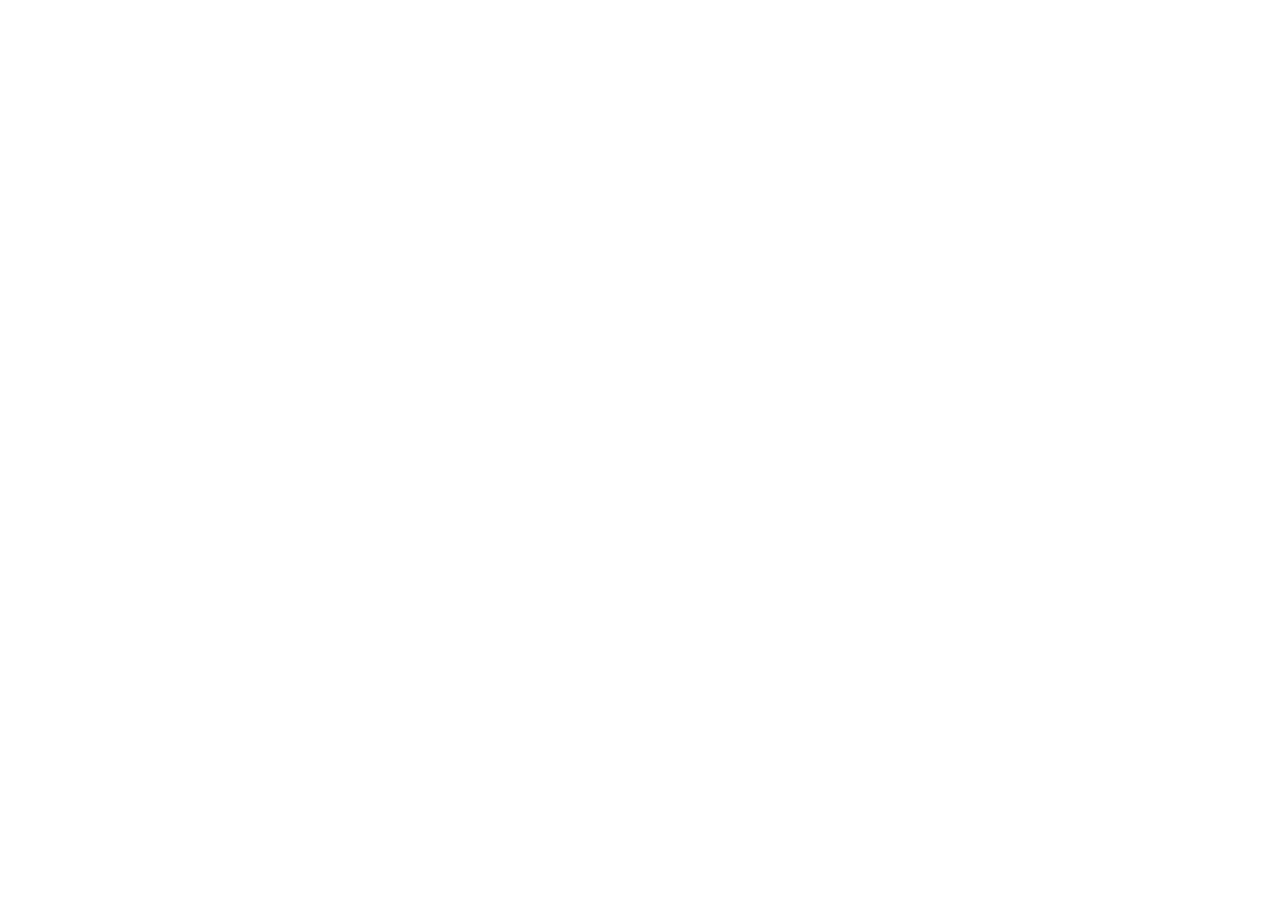
==== site/view.html @ ec3367c3 "Added adobe PDF reader" ====
<!DOCTYPE html>
<html lang="en">
<head>
    <meta charset="UTF-8">
    <meta name="viewport" content="width=device-width, initial-scale=1.0">
    <title>My CV</title>
    <style>
        body, html {
            margin: 0;
            padding: 0;
            height: 100%;
            overflow: hidden; 
        }
        #adobe-dc-view {
            height: 100vh;
            width: 100vw;
        }
    </style>
</head>
<body>

    <div id="adobe-dc-view"></div>

    <script src="https://acrobatservices.adobe.com/view-sdk/viewer.js"></script>
    
    <script type="text/javascript">
        document.addEventListener("adobe_dc_view_sdk.ready", function(){ 
            var adobeDCView = new AdobeDC.View({
                clientId: "9200ae567712402d9f29bd549d587c9a", 
                divId: "adobe-dc-view"
            });
            
            const urlParams = new URLSearchParams(window.location.search);
            let targetPdf = urlParams.get('file');
            const displayFileName = targetPdf.split('/').pop();

            adobeDCView.previewFile({
                content:{
                    location: {url: targetPdf}
                },
                metaData:{fileName: displayFileName}
            }, {
                embedMode: "FULL_WINDOW",
                defaultViewMode: "FIT_PAGE",
                showDownloadPDF: true,
                showPrintPDF: false,
                showAnnotationTools: false,
                showLeftHandPanel: false
            });
        });
    </script>

</body>
</html>
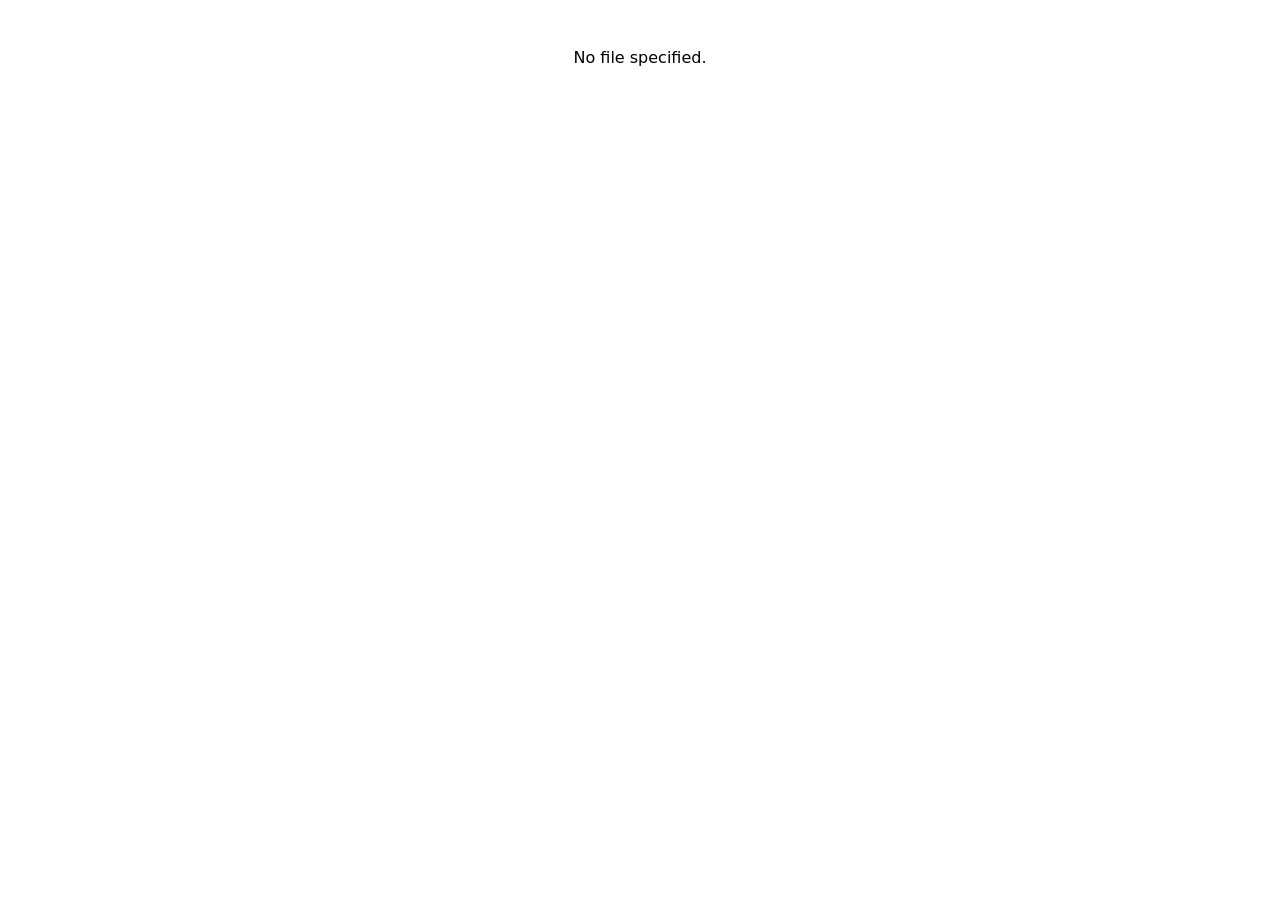
==== commit 5c31d488: "Added PDF.js" ====
--- a/site/view.html
+++ b/site/view.html
@@ -1,3 +1,4 @@
+
 <!DOCTYPE html>
 <html lang="en">
 <head>
@@ -9,46 +10,47 @@
             margin: 0;
             padding: 0;
             height: 100%;
-            overflow: hidden; 
+            overflow: hidden;
         }
-        #adobe-dc-view {
+        #pdf-frame {
             height: 100vh;
             width: 100vw;
+            border: none;
+        }
+        #pdf-frame:not([src]) {
+            display: none;
+        }
+        #error-msg {
+            display: none;
+            font-family: system-ui, sans-serif;
+            text-align: center;
+            padding: 2rem;
         }
     </style>
 </head>
 <body>
 
-    <div id="adobe-dc-view"></div>
+    <iframe id="pdf-frame" title="CV Preview" allowfullscreen></iframe>
+    <div id="error-msg">
+        <p>No file specified.</p>
+    </div>
 
-    <script src="https://acrobatservices.adobe.com/view-sdk/viewer.js"></script>
-    
     <script type="text/javascript">
-        document.addEventListener("adobe_dc_view_sdk.ready", function(){ 
-            var adobeDCView = new AdobeDC.View({
-                clientId: "9200ae567712402d9f29bd549d587c9a", 
-                divId: "adobe-dc-view"
-            });
-            
-            const urlParams = new URLSearchParams(window.location.search);
-            let targetPdf = urlParams.get('file');
-            const displayFileName = targetPdf.split('/').pop();
+        const urlParams = new URLSearchParams(window.location.search);
+        const targetPdf = urlParams.get('file');
+        const frame = document.getElementById('pdf-frame');
+        const errorMsg = document.getElementById('error-msg');
 
-            adobeDCView.previewFile({
-                content:{
-                    location: {url: targetPdf}
-                },
-                metaData:{fileName: displayFileName}
-            }, {
-                embedMode: "FULL_WINDOW",
-                defaultViewMode: "FIT_PAGE",
-                showDownloadPDF: true,
-                showPrintPDF: false,
-                showAnnotationTools: false,
-                showLeftHandPanel: false
-            });
-        });
+        if (targetPdf) {
+            // /vendor/pdfjs/web/viewer.html is the self-hosted, official
+            // PDF.js viewer build. It natively supports ?file=<url>.
+            const viewerUrl = '/vendor/pdfjs/web/viewer.html?file='
+                + encodeURIComponent(targetPdf);
+            frame.src = viewerUrl;
+        } else {
+            errorMsg.style.display = 'block';
+        }
     </script>
 
 </body>
-</html>+</html>
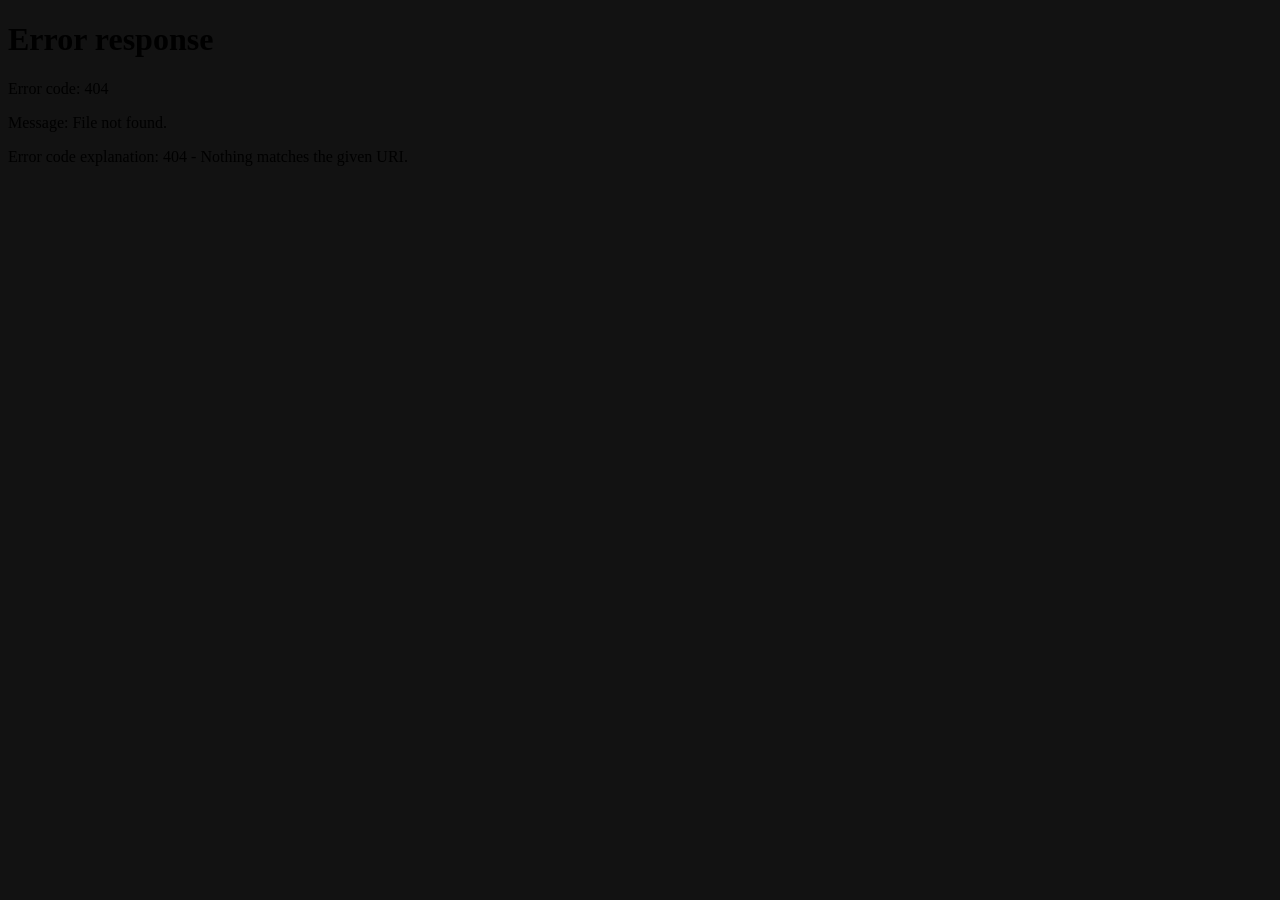
==== commit 47658526: "a" ====
--- a/site/view.html
+++ b/site/view.html
@@ -1,56 +1,55 @@
-
 <!DOCTYPE html>
 <html lang="en">
 <head>
     <meta charset="UTF-8">
-    <meta name="viewport" content="width=device-width, initial-scale=1.0">
-    <title>My CV</title>
+    <meta name="viewport" content="width=device-width, initial-scale=1.0, maximum-scale=1.0, user-scalable=no">
+    <title>Document Viewer</title>
     <style>
         body, html {
             margin: 0;
             padding: 0;
             height: 100%;
+            background-color: #121212; /* Dark background before loading */
             overflow: hidden;
+            -webkit-overflow-scrolling: touch;
         }
         #pdf-frame {
             height: 100vh;
             width: 100vw;
             border: none;
+            display: block;
         }
         #pdf-frame:not([src]) {
             display: none;
-        }
-        #error-msg {
-            display: none;
-            font-family: system-ui, sans-serif;
-            text-align: center;
-            padding: 2rem;
         }
     </style>
 </head>
 <body>
 
-    <iframe id="pdf-frame" title="CV Preview" allowfullscreen></iframe>
-    <div id="error-msg">
-        <p>No file specified.</p>
-    </div>
+    <iframe id="pdf-frame" title="Document Preview" allowfullscreen></iframe>
 
     <script type="text/javascript">
+        // 1. Grab the file parameter from your clean URL
         const urlParams = new URLSearchParams(window.location.search);
-        const targetPdf = urlParams.get('file');
-        const frame = document.getElementById('pdf-frame');
-        const errorMsg = document.getElementById('error-msg');
+        let targetPdf = urlParams.get('file');
 
-        if (targetPdf) {
-            // /vendor/pdfjs/web/viewer.html is the self-hosted, official
-            // PDF.js viewer build. It natively supports ?file=<url>.
-            const viewerUrl = '/vendor/pdfjs/web/viewer.html?file='
-                + encodeURIComponent(targetPdf);
-            frame.src = viewerUrl;
-        } else {
-            errorMsg.style.display = 'block';
+        // 2. Fallback: If no file is specified, default to your main CV
+        if (!targetPdf) {
+            targetPdf = '/cv/guilherme-cardoso-de-araujo-cv-fr.pdf';
         }
+
+        // 3. Ensure the path starts with a "/" so Nginx knows to look in the root
+        if (!targetPdf.startsWith('/')) {
+            targetPdf = '/' + targetPdf;
+        }
+
+        // 4. Point to the correct local PDF.js installation path
+        const viewerPath = '/pdfjs/web/viewer.html';
+        
+        // 5. Construct the final URL and load the iframe
+        const finalUrl = viewerPath + '?file=' + encodeURIComponent(targetPdf);
+        document.getElementById('pdf-frame').src = finalUrl;
     </script>
 
 </body>
-</html>
+</html>
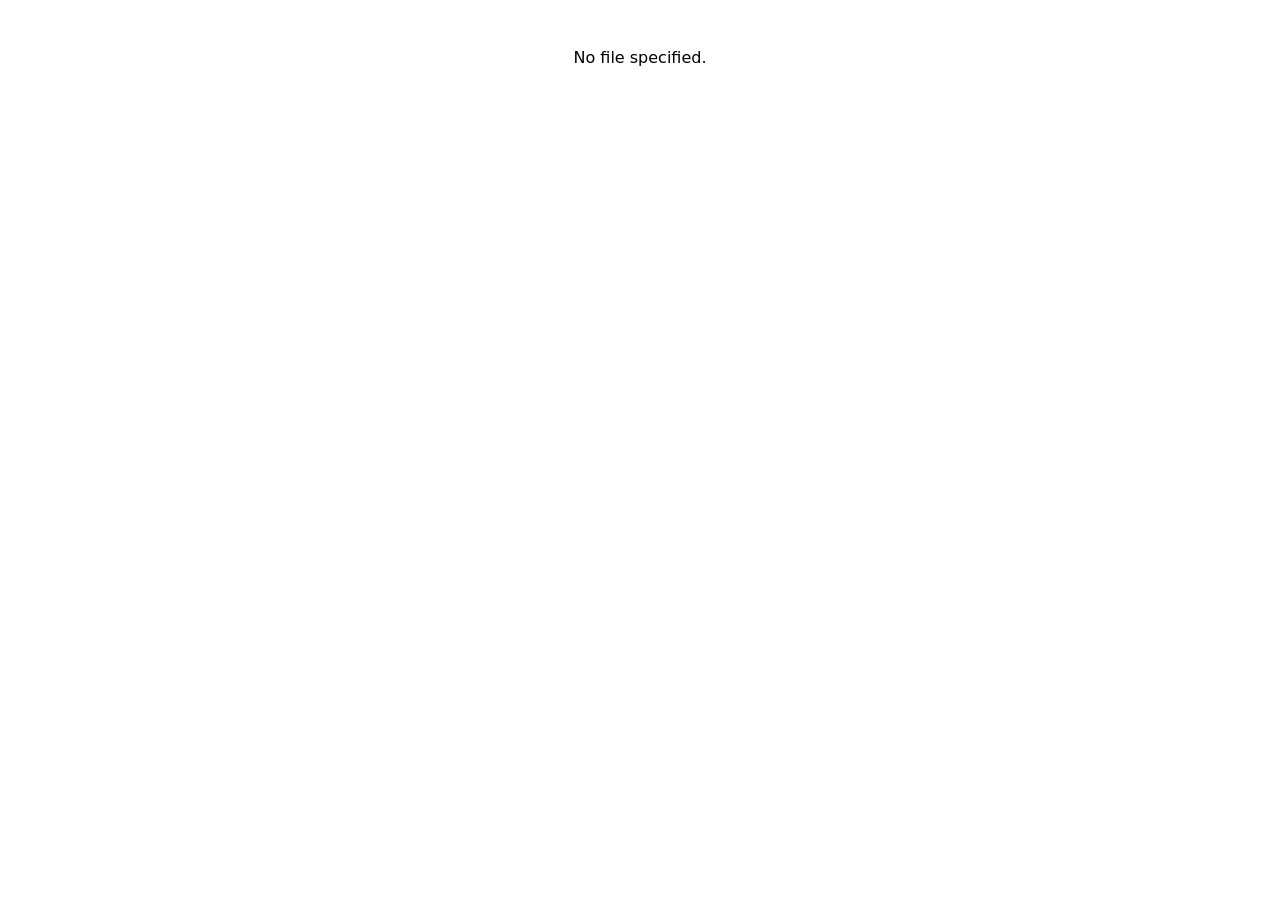
==== commit df82259f: "aa" ====
--- a/site/view.html
+++ b/site/view.html
@@ -2,53 +2,59 @@
 <html lang="en">
 <head>
     <meta charset="UTF-8">
-    <meta name="viewport" content="width=device-width, initial-scale=1.0, maximum-scale=1.0, user-scalable=no">
-    <title>Document Viewer</title>
+    <meta name="viewport" content="width=device-width, initial-scale=1.0">
+    <title>My CV</title>
     <style>
         body, html {
             margin: 0;
             padding: 0;
             height: 100%;
-            background-color: #121212; /* Dark background before loading */
             overflow: hidden;
-            -webkit-overflow-scrolling: touch;
         }
         #pdf-frame {
             height: 100vh;
             width: 100vw;
             border: none;
-            display: block;
         }
         #pdf-frame:not([src]) {
             display: none;
+        }
+        #error-msg {
+            display: none;
+            font-family: system-ui, sans-serif;
+            text-align: center;
+            padding: 2rem;
         }
     </style>
 </head>
 <body>
 
-    <iframe id="pdf-frame" title="Document Preview" allowfullscreen></iframe>
+    <iframe id="pdf-frame" title="CV Preview" allowfullscreen></iframe>
+    <div id="error-msg">
+        <p>No file specified.</p>
+    </div>
 
     <script type="text/javascript">
-        // 1. Grab the file parameter from your clean URL
         const urlParams = new URLSearchParams(window.location.search);
-        let targetPdf = urlParams.get('file');
+        const targetPdf = urlParams.get('file');
+        const frame = document.getElementById('pdf-frame');
+        const errorMsg = document.getElementById('error-msg');
 
-        // 2. Fallback: If no file is specified, default to your main CV
-        if (!targetPdf) {
-            targetPdf = '/cv/guilherme-cardoso-de-araujo-cv-fr.pdf';
+        if (targetPdf) {
+            // Resolve against the site root FIRST. Without this, a relative
+            // path like "cv/foo.pdf" gets resolved by the browser relative
+            // to viewer.html's own location (/vendor/pdfjs/web/) instead of
+            // the site root, and silently 404s.
+            const absolutePdfUrl = new URL(targetPdf, window.location.origin + '/').href;
+
+            // /vendor/pdfjs/web/viewer.html is the self-hosted, official
+            // PDF.js viewer build. It natively supports ?file=<url>.
+            const viewerUrl = '/vendor/pdfjs/web/viewer.html?file='
+                + encodeURIComponent(absolutePdfUrl);
+            frame.src = viewerUrl;
+        } else {
+            errorMsg.style.display = 'block';
         }
-
-        // 3. Ensure the path starts with a "/" so Nginx knows to look in the root
-        if (!targetPdf.startsWith('/')) {
-            targetPdf = '/' + targetPdf;
-        }
-
-        // 4. Point to the correct local PDF.js installation path
-        const viewerPath = '/pdfjs/web/viewer.html';
-        
-        // 5. Construct the final URL and load the iframe
-        const finalUrl = viewerPath + '?file=' + encodeURIComponent(targetPdf);
-        document.getElementById('pdf-frame').src = finalUrl;
     </script>
 
 </body>
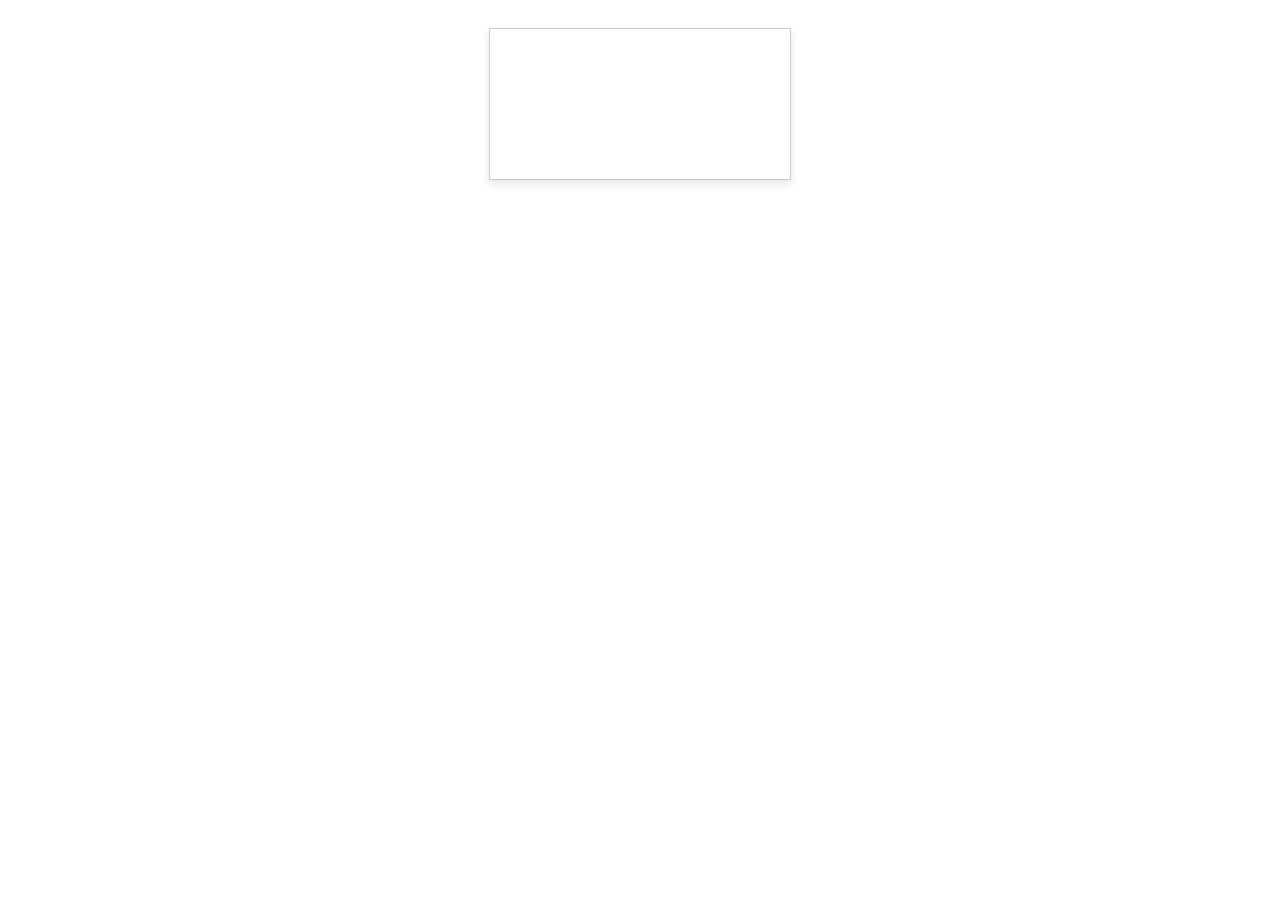
==== commit 4b15476d: "a" ====
--- a/site/view.html
+++ b/site/view.html
@@ -1,61 +1,35 @@
 <!DOCTYPE html>
-<html lang="en">
+<html lang="fr">
 <head>
     <meta charset="UTF-8">
     <meta name="viewport" content="width=device-width, initial-scale=1.0">
-    <title>My CV</title>
+    <title>CV - Guilherme Cardoso de Araujo</title>
+    
+    <link rel="stylesheet" href="css/styles.css">
+    <link rel="stylesheet" href="css/custom.css">
+    
+    <script src="https://cdnjs.cloudflare.com/ajax/libs/pdf.js/3.11.174/pdf.min.js"></script>
+
     <style>
-        body, html {
-            margin: 0;
-            padding: 0;
-            height: 100%;
-            overflow: hidden;
+        /* Basic styling to center the CV */
+        .pdf-container {
+            display: flex;
+            justify-content: center;
+            padding: 20px;
         }
-        #pdf-frame {
-            height: 100vh;
-            width: 100vw;
-            border: none;
-        }
-        #pdf-frame:not([src]) {
-            display: none;
-        }
-        #error-msg {
-            display: none;
-            font-family: system-ui, sans-serif;
-            text-align: center;
-            padding: 2rem;
+        #pdf-render {
+            border: 1px solid #ccc;
+            box-shadow: 0 4px 8px rgba(0,0,0,0.1);
         }
     </style>
 </head>
 <body>
 
-    <iframe id="pdf-frame" title="CV Preview" allowfullscreen></iframe>
-    <div id="error-msg">
-        <p>No file specified.</p>
+    <div class="pdf-container">
+        <canvas id="pdf-render"></canvas>
     </div>
 
-    <script type="text/javascript">
-        const urlParams = new URLSearchParams(window.location.search);
-        const targetPdf = urlParams.get('file');
-        const frame = document.getElementById('pdf-frame');
-        const errorMsg = document.getElementById('error-msg');
-
-        if (targetPdf) {
-            // Resolve against the site root FIRST. Without this, a relative
-            // path like "cv/foo.pdf" gets resolved by the browser relative
-            // to viewer.html's own location (/vendor/pdfjs/web/) instead of
-            // the site root, and silently 404s.
-            const absolutePdfUrl = new URL(targetPdf, window.location.origin + '/').href;
-
-            // /vendor/pdfjs/web/viewer.html is the self-hosted, official
-            // PDF.js viewer build. It natively supports ?file=<url>.
-            const viewerUrl = '/vendor/pdfjs/web/viewer.html?file='
-                + encodeURIComponent(absolutePdfUrl);
-            frame.src = viewerUrl;
-        } else {
-            errorMsg.style.display = 'block';
-        }
-    </script>
+    <script src="js/pdf-viewer.js"></script>
 
 </body>
 </html>
--- a/site/css/styles.css
+++ b/site/css/styles.css
@@ -0,0 +1,146 @@
+html {
+    scroll-behavior: smooth;
+    scroll-padding-top: 10rem;
+}
+
+body {
+    min-height: 100vh;
+    color: var(--bs-body-color);
+    position: relative;
+    z-index: 0;
+}
+
+body::before {
+    content: '';
+    position: fixed;
+    inset: 0;
+    z-index: -1;
+    
+    background-image: radial-gradient(circle, rgba(255,255,255,0.07) 1px, transparent 1px);
+    background-size: 36px 36px;
+    
+    pointer-events: none;
+}
+
+
+header {
+    background-color: var(--bs-body-bg); 
+    background-image: linear-gradient(to bottom, var(--bs-border-color), transparent 90%);    
+}
+
+.animated-link {
+    text-decoration: none;
+    color: var(--bs-body-color); 
+    position: relative;
+}
+
+.animated-link::after {
+    content: '';
+    position: absolute;
+    width: 100%;
+    height: 2px;
+    bottom: -0.5rem;
+    left: 0;
+    background-color: var(--bs-info);
+
+    transform-origin: bottom left; 
+    transform: scaleX(0);
+    transition: transform 0.1s ease-out; 
+}
+
+.nav-link.active .animated-link {
+    color: var(--bs-info); 
+}
+.nav-link.active .animated-link::after {
+    transform: scaleX(0.5); /* Shows the line at 50% width */
+}
+.nav-link:hover .animated-link::after {
+    transform: scaleX(0.5); 
+}
+
+/* Twinkle stars section */
+
+.stars {
+    width: 1px;
+    height: 1px;
+    position: absolute;
+    background: white;
+    box-shadow: 2vw 5vh 2px white, 10vw 8vh 2px white, 15vw 15vh 1px white,
+    22vw 22vh 1px white, 28vw 12vh 2px white, 32vw 32vh 1px white,
+    38vw 18vh 2px white, 42vw 35vh 1px white, 48vw 25vh 2px white,
+    53vw 42vh 1px white, 58vw 15vh 2px white, 63vw 38vh 1px white,
+    68vw 28vh 2px white, 73vw 45vh 1px white, 78vw 32vh 2px white,
+    83vw 48vh 1px white, 88vw 20vh 2px white, 93vw 52vh 1px white,
+    98vw 35vh 2px white, 5vw 60vh 1px white, 12vw 65vh 2px white,
+    18vw 72vh 1px white, 25vw 78vh 2px white, 30vw 85vh 1px white,
+    35vw 68vh 2px white, 40vw 82vh 1px white, 45vw 92vh 2px white,
+    50vw 75vh 1px white, 55vw 88vh 2px white, 60vw 95vh 1px white,
+    65vw 72vh 2px white, 70vw 85vh 1px white, 75vw 78vh 2px white,
+    80vw 92vh 1px white, 85vw 82vh 2px white, 90vw 88vh 1px white,
+    95vw 75vh 2px white;
+    animation: twinkle 8s infinite linear;
+}
+
+.shooting-star {
+    position: absolute;
+    width: 100px;
+    height: 2px;
+    background: linear-gradient(90deg, white, transparent);
+    animation: shoot 3s infinite ease-in;
+}
+
+.shooting-star:nth-child(1) {
+    top: 20%;
+    left: -100px;
+    animation-delay: 0s;
+}
+
+.shooting-star:nth-child(2) {
+    top: 35%;
+    left: -100px;
+    animation-delay: 1s;
+}
+
+.shooting-star:nth-child(3) {
+    top: 50%;
+    left: -100px;
+    animation-delay: 2s;
+}
+
+@keyframes twinkle {
+    0%,
+    100% {
+        opacity: 0.8;
+    }
+    50% {
+        opacity: 0.4;
+    }
+}
+
+@keyframes shoot {
+    0% {
+        transform: translateX(0) translateY(0) rotate(25deg);
+        opacity: 1;
+    }
+    100% {
+        transform: translateX(120vw) translateY(50vh) rotate(25deg);
+        opacity: 0;
+    }
+}
+
+/* Additional twinkling stars with different animation timing */
+.stars::after {
+    content: "";
+    position: absolute;
+    width: 1px;
+    height: 1px;
+    background: white;
+    box-shadow: 8vw 12vh 2px white, 16vw 18vh 1px white, 24vw 25vh 2px white,
+        33vw 15vh 1px white, 41vw 28vh 2px white, 49vw 35vh 1px white,
+        57vw 22vh 2px white, 65vw 42vh 1px white, 73vw 28vh 2px white,
+        81vw 48vh 1px white, 89vw 32vh 2px white, 97vw 45vh 1px white,
+        3vw 68vh 2px white, 11vw 75vh 1px white, 19vw 82vh 2px white,
+        27vw 88vh 1px white, 35vw 72vh 2px white, 43vw 85vh 1px white,
+        51vw 92vh 2px white, 59vw 78vh 1px white;
+    animation: twinkle 6s infinite linear reverse;
+}
--- a/site/css/custom.css
+++ b/site/css/custom.css
@@ -0,0 +1,41 @@
+/* File dedicated to modify bootstrap's/browser's defaults */
+
+[data-bs-theme="dark"] {
+    --bs-body-bg: #0f0f0f; 
+    --bs-body-color: #ffffff; 
+    --bs-border-color: rgba(255, 255, 255, 0.07); 
+}
+
+
+/* Nav icon hover */
+
+.nav-icon-hover svg {
+    transition: transform 0.2s ease-in-out, fill 0.2s ease-in-out;
+}
+
+.nav-icon-hover:hover svg {
+    transform: translateY(-3px); 
+    fill: var(--bs-info);
+}
+
+.min-vh-50 { min-height: 50vh; }
+.min-vh-75 { min-height: 75vh; }
+
+/*Beginning of scroll wheel removal */
+
+/* For Chrome, Safari, and Opera */
+body::-webkit-scrollbar {
+  display: none;
+}
+
+/* For Firefox */
+body {
+  scrollbar-width: none;
+}
+
+/* For Internet Explorer and Edge */
+body {
+  -ms-overflow-style: none;
+}
+
+/*End of scroll wheel removal */
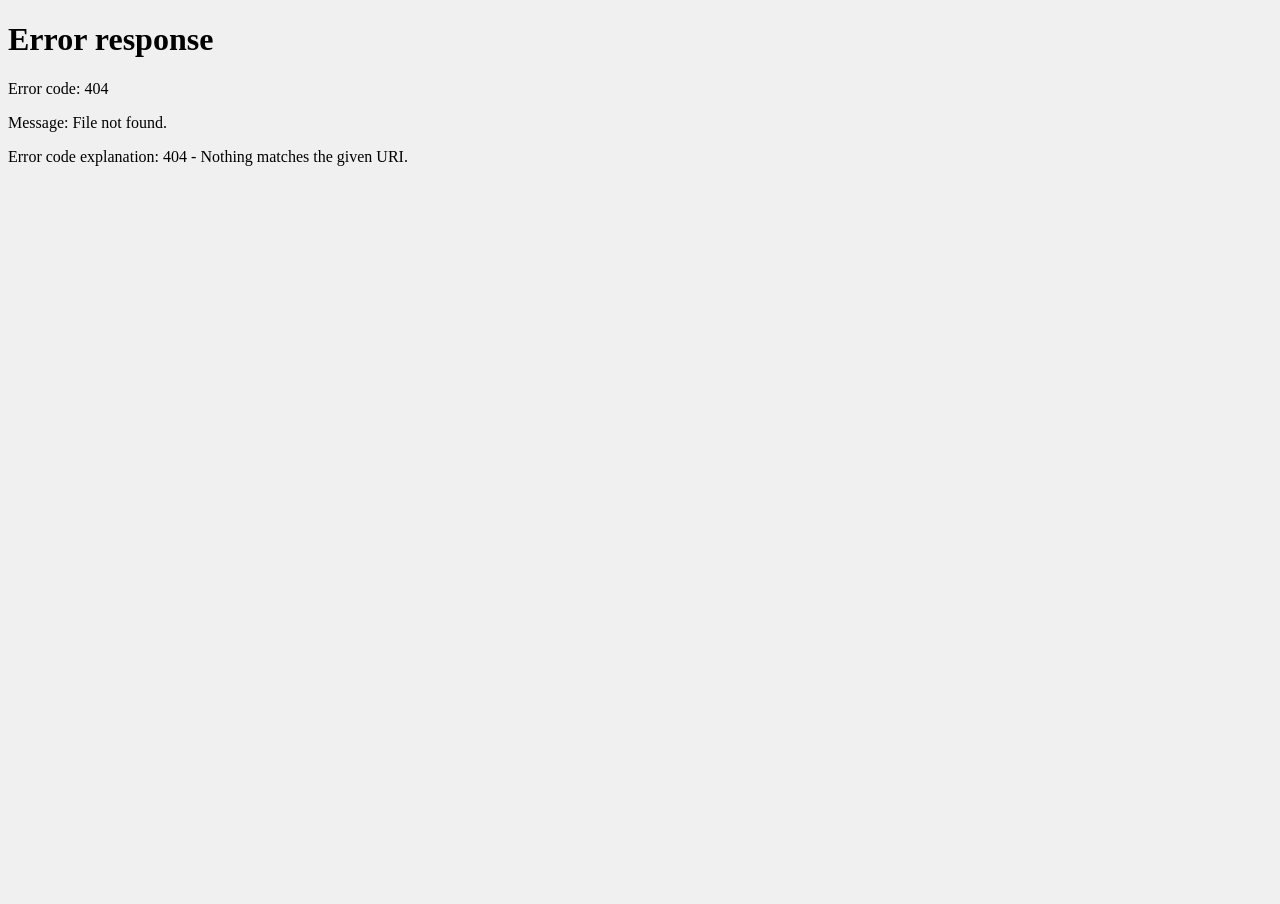
==== commit fd8bfef3: "a" ====
--- a/site/view.html
+++ b/site/view.html
@@ -4,32 +4,52 @@
     <meta charset="UTF-8">
     <meta name="viewport" content="width=device-width, initial-scale=1.0">
     <title>CV - Guilherme Cardoso de Araujo</title>
-    
-    <link rel="stylesheet" href="css/styles.css">
-    <link rel="stylesheet" href="css/custom.css">
-    
-    <script src="https://cdnjs.cloudflare.com/ajax/libs/pdf.js/3.11.174/pdf.min.js"></script>
-
     <style>
-        /* Basic styling to center the CV */
-        .pdf-container {
-            display: flex;
-            justify-content: center;
-            padding: 20px;
+        body, html {
+            margin: 0;
+            padding: 0;
+            height: 100%;
+            overflow: hidden;
+            background-color: #f0f0f0; /* Matches typical PDF viewer background */
         }
-        #pdf-render {
-            border: 1px solid #ccc;
-            box-shadow: 0 4px 8px rgba(0,0,0,0.1);
+        #pdf-frame {
+            height: 100vh;
+            width: 100vw;
+            border: none;
+        }
+        #error-msg {
+            display: none;
+            font-family: system-ui, sans-serif;
+            text-align: center;
+            padding: 2rem;
         }
     </style>
 </head>
 <body>
 
-    <div class="pdf-container">
-        <canvas id="pdf-render"></canvas>
+    <iframe id="pdf-frame" title="CV Preview" allowfullscreen></iframe>
+    
+    <div id="error-msg">
+        <p>No file specified. Please use the format: <code>view.html?file=/cv/filename.pdf</code></p>
     </div>
 
-    <script src="js/pdf-viewer.js"></script>
+    <script type="text/javascript">
+        const urlParams = new URLSearchParams(window.location.search);
+        // Default to your specific CV if no file is provided in the URL
+        const targetPdf = urlParams.get('file') || '/cv/guilherme-cardoso-de-araujo-cv-fr.pdf';
+        const frame = document.getElementById('pdf-frame');
+        const errorMsg = document.getElementById('error-msg');
 
+        if (targetPdf) {
+            // Ensure we resolve the path from the site root
+            const absolutePdfUrl = new URL(targetPdf, window.location.origin + '/').href;
+
+            // Point to your local viewer build
+            const viewerUrl = '/vendor/web/viewer.html?file=' + encodeURIComponent(absolutePdfUrl);
+            frame.src = viewerUrl;
+        } else {
+            errorMsg.style.display = 'block';
+        }
+    </script>
 </body>
 </html>
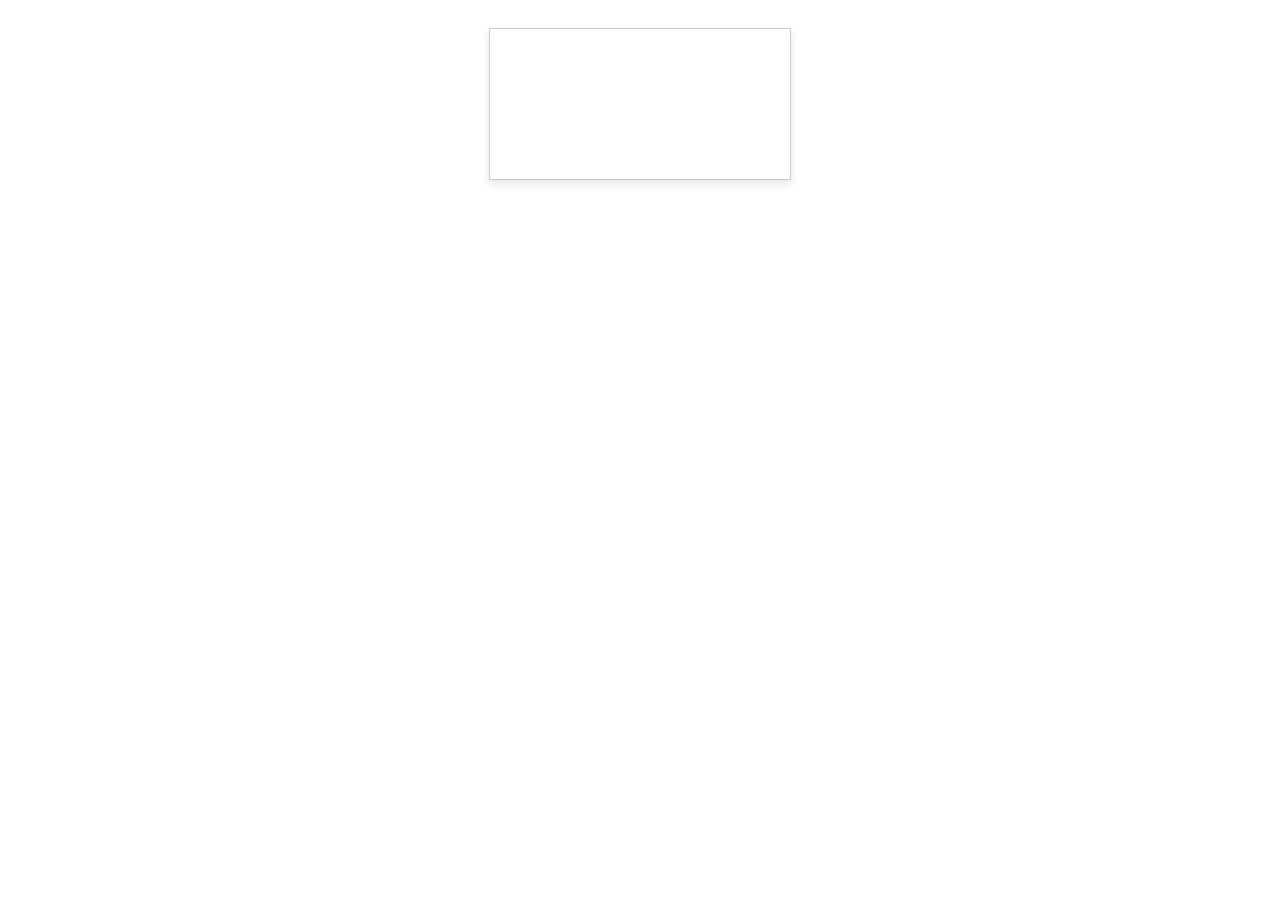
==== commit aa3b9db9: "Added PDF.JS" ====
--- a/site/view.html
+++ b/site/view.html
@@ -4,52 +4,32 @@
     <meta charset="UTF-8">
     <meta name="viewport" content="width=device-width, initial-scale=1.0">
     <title>CV - Guilherme Cardoso de Araujo</title>
+    
+    <link rel="stylesheet" href="css/styles.css">
+    <link rel="stylesheet" href="css/custom.css">
+    
+    <script src="https://cdnjs.cloudflare.com/ajax/libs/pdf.js/3.11.174/pdf.min.js"></script>
+
     <style>
-        body, html {
-            margin: 0;
-            padding: 0;
-            height: 100%;
-            overflow: hidden;
-            background-color: #f0f0f0; /* Matches typical PDF viewer background */
+        /* Basic styling to center the CV */
+        .pdf-container {
+            display: flex;
+            justify-content: center;
+            padding: 20px;
         }
-        #pdf-frame {
-            height: 100vh;
-            width: 100vw;
-            border: none;
-        }
-        #error-msg {
-            display: none;
-            font-family: system-ui, sans-serif;
-            text-align: center;
-            padding: 2rem;
+        #pdf-render {
+            border: 1px solid #ccc;
+            box-shadow: 0 4px 8px rgba(0,0,0,0.1);
         }
     </style>
 </head>
 <body>
 
-    <iframe id="pdf-frame" title="CV Preview" allowfullscreen></iframe>
-    
-    <div id="error-msg">
-        <p>No file specified. Please use the format: <code>view.html?file=/cv/filename.pdf</code></p>
+    <div class="pdf-container">
+        <canvas id="pdf-render"></canvas>
     </div>
 
-    <script type="text/javascript">
-        const urlParams = new URLSearchParams(window.location.search);
-        // Default to your specific CV if no file is provided in the URL
-        const targetPdf = urlParams.get('file') || '/cv/guilherme-cardoso-de-araujo-cv-fr.pdf';
-        const frame = document.getElementById('pdf-frame');
-        const errorMsg = document.getElementById('error-msg');
+    <script src="js/pdf-viewer.js"></script>
 
-        if (targetPdf) {
-            // Ensure we resolve the path from the site root
-            const absolutePdfUrl = new URL(targetPdf, window.location.origin + '/').href;
-
-            // Point to your local viewer build
-            const viewerUrl = '/vendor/web/viewer.html?file=' + encodeURIComponent(absolutePdfUrl);
-            frame.src = viewerUrl;
-        } else {
-            errorMsg.style.display = 'block';
-        }
-    </script>
 </body>
 </html>
--- a/site/css/styles.css
+++ b/site/css/styles.css
@@ -0,0 +1,146 @@
+html {
+    scroll-behavior: smooth;
+    scroll-padding-top: 10rem;
+}
+
+body {
+    min-height: 100vh;
+    color: var(--bs-body-color);
+    position: relative;
+    z-index: 0;
+}
+
+body::before {
+    content: '';
+    position: fixed;
+    inset: 0;
+    z-index: -1;
+    
+    background-image: radial-gradient(circle, rgba(255,255,255,0.07) 1px, transparent 1px);
+    background-size: 36px 36px;
+    
+    pointer-events: none;
+}
+
+
+header {
+    background-color: var(--bs-body-bg); 
+    background-image: linear-gradient(to bottom, var(--bs-border-color), transparent 90%);    
+}
+
+.animated-link {
+    text-decoration: none;
+    color: var(--bs-body-color); 
+    position: relative;
+}
+
+.animated-link::after {
+    content: '';
+    position: absolute;
+    width: 100%;
+    height: 2px;
+    bottom: -0.5rem;
+    left: 0;
+    background-color: var(--bs-info);
+
+    transform-origin: bottom left; 
+    transform: scaleX(0);
+    transition: transform 0.1s ease-out; 
+}
+
+.nav-link.active .animated-link {
+    color: var(--bs-info); 
+}
+.nav-link.active .animated-link::after {
+    transform: scaleX(0.5); /* Shows the line at 50% width */
+}
+.nav-link:hover .animated-link::after {
+    transform: scaleX(0.5); 
+}
+
+/* Twinkle stars section */
+
+.stars {
+    width: 1px;
+    height: 1px;
+    position: absolute;
+    background: white;
+    box-shadow: 2vw 5vh 2px white, 10vw 8vh 2px white, 15vw 15vh 1px white,
+    22vw 22vh 1px white, 28vw 12vh 2px white, 32vw 32vh 1px white,
+    38vw 18vh 2px white, 42vw 35vh 1px white, 48vw 25vh 2px white,
+    53vw 42vh 1px white, 58vw 15vh 2px white, 63vw 38vh 1px white,
+    68vw 28vh 2px white, 73vw 45vh 1px white, 78vw 32vh 2px white,
+    83vw 48vh 1px white, 88vw 20vh 2px white, 93vw 52vh 1px white,
+    98vw 35vh 2px white, 5vw 60vh 1px white, 12vw 65vh 2px white,
+    18vw 72vh 1px white, 25vw 78vh 2px white, 30vw 85vh 1px white,
+    35vw 68vh 2px white, 40vw 82vh 1px white, 45vw 92vh 2px white,
+    50vw 75vh 1px white, 55vw 88vh 2px white, 60vw 95vh 1px white,
+    65vw 72vh 2px white, 70vw 85vh 1px white, 75vw 78vh 2px white,
+    80vw 92vh 1px white, 85vw 82vh 2px white, 90vw 88vh 1px white,
+    95vw 75vh 2px white;
+    animation: twinkle 8s infinite linear;
+}
+
+.shooting-star {
+    position: absolute;
+    width: 100px;
+    height: 2px;
+    background: linear-gradient(90deg, white, transparent);
+    animation: shoot 3s infinite ease-in;
+}
+
+.shooting-star:nth-child(1) {
+    top: 20%;
+    left: -100px;
+    animation-delay: 0s;
+}
+
+.shooting-star:nth-child(2) {
+    top: 35%;
+    left: -100px;
+    animation-delay: 1s;
+}
+
+.shooting-star:nth-child(3) {
+    top: 50%;
+    left: -100px;
+    animation-delay: 2s;
+}
+
+@keyframes twinkle {
+    0%,
+    100% {
+        opacity: 0.8;
+    }
+    50% {
+        opacity: 0.4;
+    }
+}
+
+@keyframes shoot {
+    0% {
+        transform: translateX(0) translateY(0) rotate(25deg);
+        opacity: 1;
+    }
+    100% {
+        transform: translateX(120vw) translateY(50vh) rotate(25deg);
+        opacity: 0;
+    }
+}
+
+/* Additional twinkling stars with different animation timing */
+.stars::after {
+    content: "";
+    position: absolute;
+    width: 1px;
+    height: 1px;
+    background: white;
+    box-shadow: 8vw 12vh 2px white, 16vw 18vh 1px white, 24vw 25vh 2px white,
+        33vw 15vh 1px white, 41vw 28vh 2px white, 49vw 35vh 1px white,
+        57vw 22vh 2px white, 65vw 42vh 1px white, 73vw 28vh 2px white,
+        81vw 48vh 1px white, 89vw 32vh 2px white, 97vw 45vh 1px white,
+        3vw 68vh 2px white, 11vw 75vh 1px white, 19vw 82vh 2px white,
+        27vw 88vh 1px white, 35vw 72vh 2px white, 43vw 85vh 1px white,
+        51vw 92vh 2px white, 59vw 78vh 1px white;
+    animation: twinkle 6s infinite linear reverse;
+}
--- a/site/css/custom.css
+++ b/site/css/custom.css
@@ -0,0 +1,41 @@
+/* File dedicated to modify bootstrap's/browser's defaults */
+
+[data-bs-theme="dark"] {
+    --bs-body-bg: #0f0f0f; 
+    --bs-body-color: #ffffff; 
+    --bs-border-color: rgba(255, 255, 255, 0.07); 
+}
+
+
+/* Nav icon hover */
+
+.nav-icon-hover svg {
+    transition: transform 0.2s ease-in-out, fill 0.2s ease-in-out;
+}
+
+.nav-icon-hover:hover svg {
+    transform: translateY(-3px); 
+    fill: var(--bs-info);
+}
+
+.min-vh-50 { min-height: 50vh; }
+.min-vh-75 { min-height: 75vh; }
+
+/*Beginning of scroll wheel removal */
+
+/* For Chrome, Safari, and Opera */
+body::-webkit-scrollbar {
+  display: none;
+}
+
+/* For Firefox */
+body {
+  scrollbar-width: none;
+}
+
+/* For Internet Explorer and Edge */
+body {
+  -ms-overflow-style: none;
+}
+
+/*End of scroll wheel removal */
